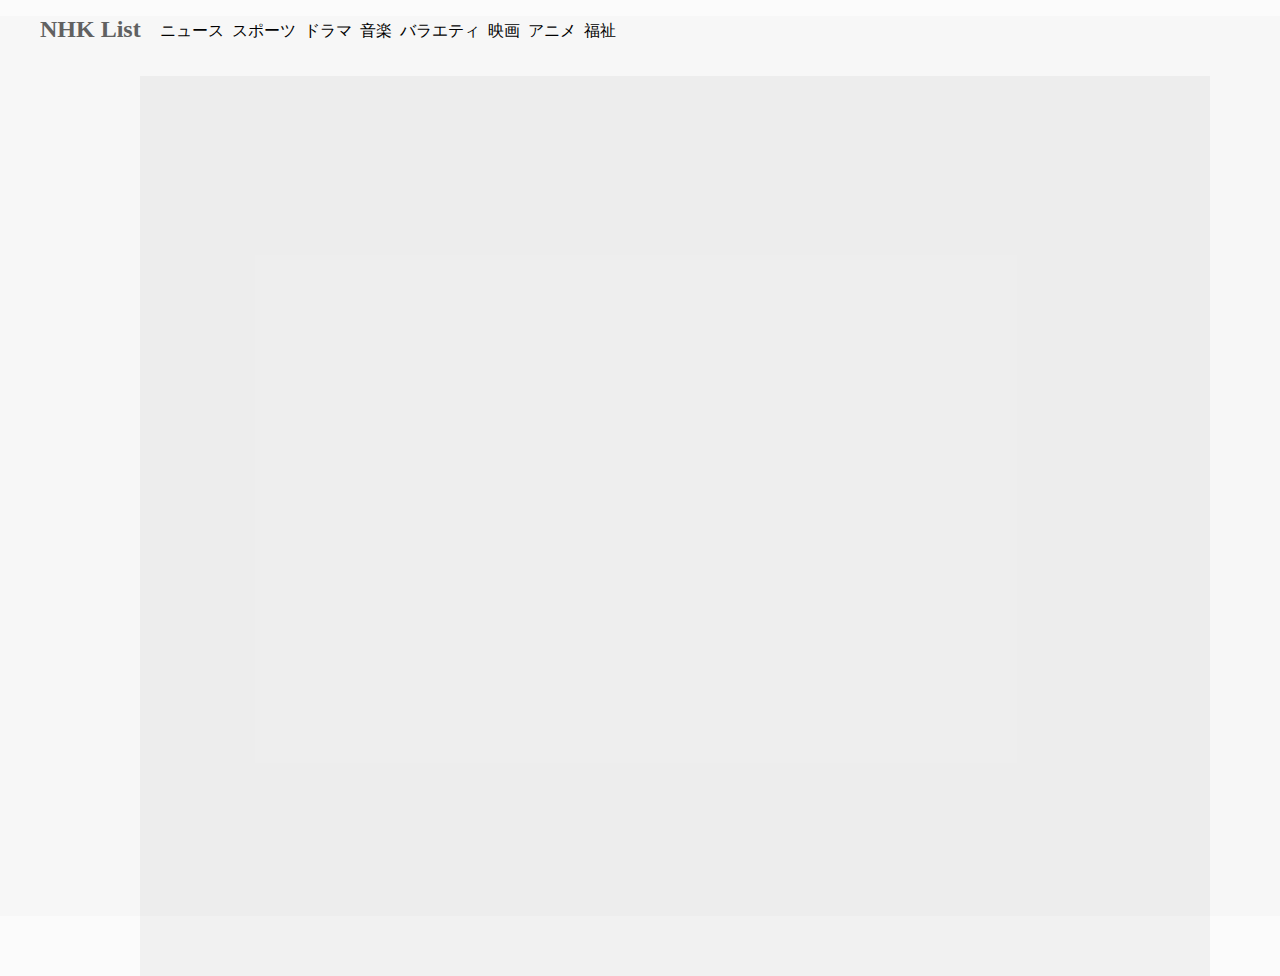
==== genre.html @ cf95fef9 "first commit" ====
<!DOCTYPE html>
<html lang="jp">

<head>
    <meta charset="UTF-8">
    <meta http-equiv="X-UA-Compatible" content="IE=edge">
    <meta name="viewport" content="width=device-width, initial-scale=1.0">
    <title>NHK List Searcher</title>
    <link rel="stylesheet" href="style.css">
</head>

<body>
    <div class="main_wrap">
        <header class="HTML_header">
            <a href="index.html" class="header_logo">
                <h2>NHK List</h2>
            </a>
            <div class="genre_wrap">
                <nav class="genre_nav">
                    <ul class="genre_ul">
                        <li class="genre_item">ニュース</li>
                        <li class="genre_item">スポーツ</li>
                        <!-- <li class="genre_item">ワイドショー</li> -->
                        <li class="genre_item">ドラマ</li>
                        <li class="genre_item">音楽</li>
                        <li class="genre_item">バラエティ</li>
                        <li class="genre_item">映画</li>
                        <li class="genre_item">アニメ</li>
                        <!-- <li class="genre_item">ドキュメンタリー</li> -->
                        <!-- <li class="genre_item">公演</li> -->
                        <!-- <li class="genre_item">趣味</li> -->
                        <li class="genre_item">福祉</li>
                    </ul>
                </nav>
            </div>
        </header>
        <main class="main_div">
            <aside class="left_div">
                <div class="weather_wrap">

                </div>
            </aside>
            <section class="main_section">

            </section>
        </main>



    </div>

    <script src="api_key.js"></script>
    <script src="weather.js"></script>
</body>

</html>
---- style.css ----
html{
    height: 100vh;
}
body, .main_wrap{
    height:100vh;
    margin: 0;
    background: rgba(216, 216, 216, 0.1);
}
.HTML_header{
    position: relative;
    height: 60px;
    margin-left: 40px;
}
.header_logo{
    display: block;
    float: left;
    top: 0;
    position: absolute;
    color: rgb(97, 97, 97);
}
.header_logo h2{
    margin: 0;
}
.genre_ul{
    padding-left: 120px;
    padding-top: 5px;
}
.genre_item{
    float: left;
    list-style: none;
    margin-right: 8px;
}
.main_div{
    height: 100%;
    display: flex;
    justify-content: center;
}
.main_section{
    width: 1070px;
    float: left;
    position: relative;
    background: rgba(158, 158, 158, 0.1);
}
.left_div{
    width: 70px;
    height: 100%;
    float: left;
    
}
.weather_wrap{
    width: 100%;
    display: flex;
    flex-direction: column;
}
.weather_div{
    text-align: center;
    margin-top: 10px;
    border-bottom: 1px solid rgba(158, 158, 158, 0.4);
}
.weather_div>div{
    font-size: 13px;
}
.weather_img_src{
    width: 50px;
    height: 30px;
}

.daily_news{
    width: 100%;
    text-align: center;
}
.youtube_news{
    margin: 20px auto;
    
}


.OnAir_wrap{
    float: left;
}
.OnAir_div{
    float: left;
    position: absolute;
}
.OnAir_select_channel{
    height: 188px;
}

.OnAir_select_channel div{
    width: 150px;
}
.OnAir_select_channel button{
    border: 1px solid rgba(156, 156, 156, 0.3);
    background: none;
    padding: 5px;
    margin: 0;
    width: 100%;
}
.OnAir_select_channel button:hover{
    cursor: pointer;
}


.show_OnAir{
    min-width: 400px;
    width: 918px;
    height: 190px;
    border: 1px solid red;
    left: 150px;
}
.show_OnAir:hover{
    background: rgba(198, 243, 255, 0.5);
}

.OnAir_img img{
    width: 185px;
    height: 190px;
    
}
.OnAir_info{
    width: 720px;
    padding-left: 10px;
    padding-top: 10px;
}
.OnAir_item{
    margin: 10px;
}

.show_item{
    float: left;
}

a{
    text-decoration: none;
}
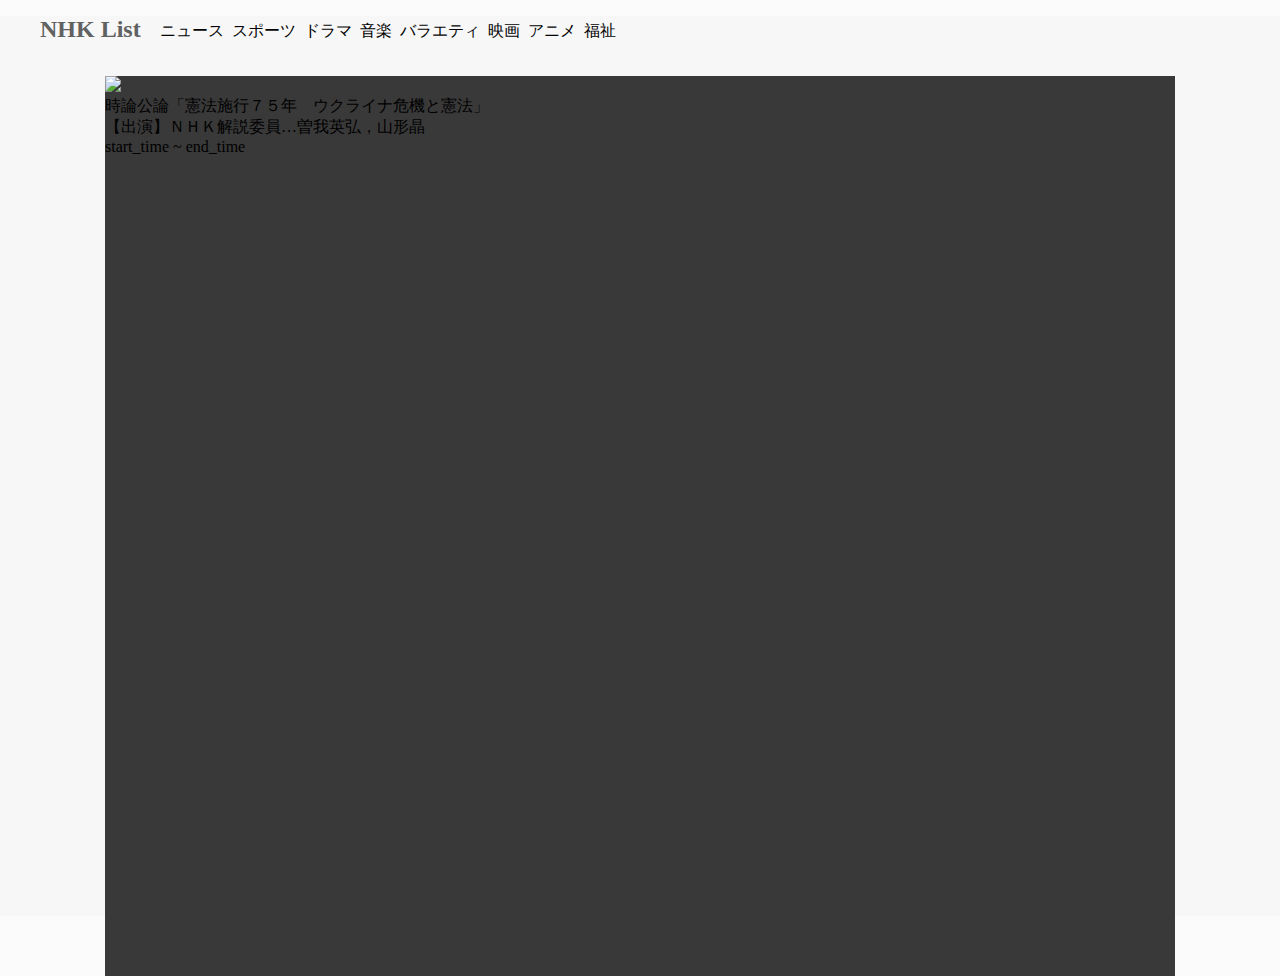
==== commit a10840dc: "220503 start_genre" ====
--- a/genre.html
+++ b/genre.html
@@ -33,15 +33,28 @@
                     </ul>
                 </nav>
             </div>
+            <div class="weather_wrap">
+
+            </div>
         </header>
         <main class="main_div">
-            <aside class="left_div">
-                <div class="weather_wrap">
-
+            <section class="main_section main_genre">
+                <div>
+                    <div class="bc_logo">
+                        <img src="http://www.nhk.or.jp/common/img/media/gtv-200x200.png">
+                    </div>
+                    <div>
+                        <div class="bc_title">
+                            時論公論「憲法施行７５年　ウクライナ危機と憲法」
+                        </div>
+                        <div class="bc_content">
+                            【出演】ＮＨＫ解説委員…曽我英弘，山形晶
+                        </div>
+                        <div>
+                            start_time ~ end_time
+                        </div>
+                    </div>
                 </div>
-            </aside>
-            <section class="main_section">
-
             </section>
         </main>
 
--- a/style.css
+++ b/style.css
@@ -30,6 +30,9 @@
     list-style: none;
     margin-right: 8px;
 }
+.genre_item:hover{
+    cursor: pointer;
+}
 .main_div{
     height: 100%;
     display: flex;
@@ -48,17 +51,25 @@
     
 }
 .weather_wrap{
+    float: left;
+    top: 0;
+    position: absolute;
     width: 100%;
-    display: flex;
+    display: block;
     flex-direction: column;
 }
 .weather_div{
     text-align: center;
-    margin-top: 10px;
-    border-bottom: 1px solid rgba(158, 158, 158, 0.4);
+    display: flex;
+    position: absolute;
+    right: 10px;
 }
 .weather_div>div{
     font-size: 13px;
+    margin-right: 5px;
+}
+.weather_icon i{
+    padding-top: 18px;
 }
 .weather_img_src{
     width: 50px;
@@ -132,4 +143,13 @@
 
 a{
     text-decoration: none;
+}
+
+
+
+
+
+
+.main_genre{
+    background: rgb(57, 57, 57) !important;
 }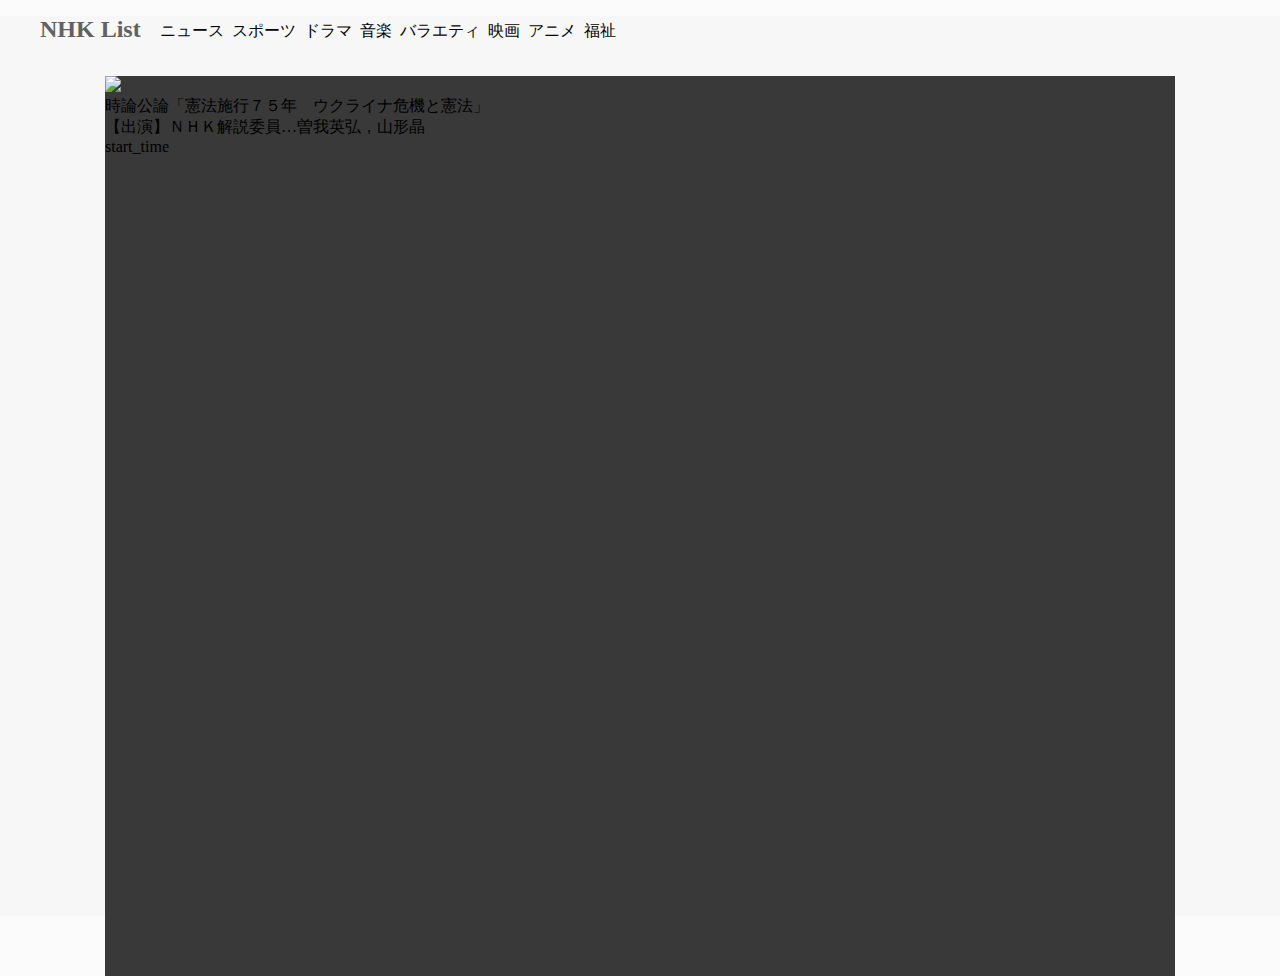
==== commit 18f1f494: "220504 export-test" ====
--- a/genre.html
+++ b/genre.html
@@ -6,6 +6,7 @@
     <meta http-equiv="X-UA-Compatible" content="IE=edge">
     <meta name="viewport" content="width=device-width, initial-scale=1.0">
     <title>NHK List Searcher</title>
+    <link rel ="stylesheet" href="https://cdnjs.cloudflare.com/ajax/libs/font-awesome/6.1.1/css/all.min.css">
     <link rel="stylesheet" href="style.css">
 </head>
 
@@ -51,7 +52,7 @@
                             【出演】ＮＨＫ解説委員…曽我英弘，山形晶
                         </div>
                         <div>
-                            start_time ~ end_time
+                            start_time
                         </div>
                     </div>
                 </div>
@@ -64,6 +65,7 @@
 
     <script src="api_key.js"></script>
     <script src="weather.js"></script>
+    <script src="main.js"></script>
 </body>
 
 </html>